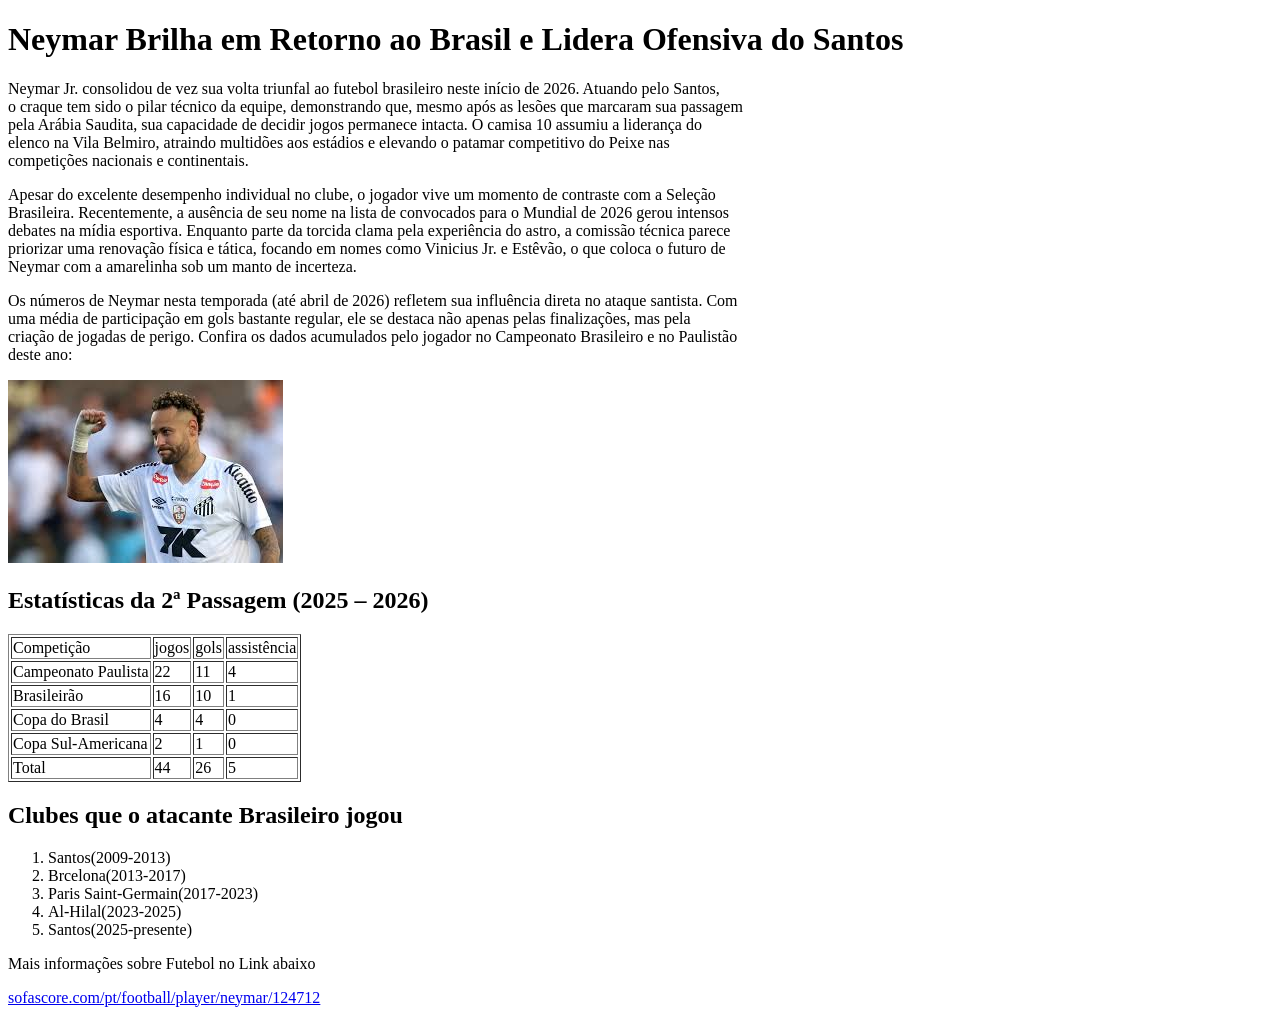
==== index.html @ d7aa2e0a "renomeei teste1.html to index.html" ====
<!DOCTYPE html>
<html lang="en">

<head>
    <meta charset="UTF-8">
    <meta name="viewport" content="width=device-width, initial-scale=1.0">
    <title>Neymar Brilha em Retorno ao Brasil e Lidera Ofensiva do Santos</title>
</head>

<body>
    <h1>Neymar Brilha em Retorno ao Brasil e Lidera Ofensiva do Santos</h1>

    <p>Neymar Jr. consolidou de vez sua volta triunfal ao futebol brasileiro neste início de 2026. Atuando pelo Santos,<br/>
        o craque tem sido o pilar técnico da equipe, demonstrando que, mesmo após as lesões que marcaram sua passagem<br/>
        pela Arábia Saudita, sua capacidade de decidir jogos permanece intacta. O camisa 10 assumiu a liderança do<br/>
        elenco na Vila Belmiro, atraindo multidões aos estádios e elevando o patamar competitivo do Peixe nas<br/>
        competições nacionais e continentais.</p>

    <p>Apesar do excelente desempenho individual no clube, o jogador vive um momento de contraste com a Seleção<br/>
        Brasileira. Recentemente, a ausência de seu nome na lista de convocados para o Mundial de 2026 gerou intensos<br/>
        debates na mídia esportiva. Enquanto parte da torcida clama pela experiência do astro, a comissão técnica parece<br/>
        priorizar uma renovação física e tática, focando em nomes como Vinicius Jr. e Estêvão, o que coloca o futuro de<br/>
        Neymar com a amarelinha sob um manto de incerteza.</p>

    <p>Os números de Neymar nesta temporada (até abril de 2026) refletem sua influência direta no ataque santista. Com<br/>
        uma média de participação em gols bastante regular, ele se destaca não apenas pelas finalizações, mas pela<br/>
        criação de jogadas de perigo. Confira os dados acumulados pelo jogador no Campeonato Brasileiro e no Paulistão<br/>
        deste ano:</p>

        <img src="neymar.jpg" alt="neymarnosantos">

    <h2>Estatísticas da 2ª Passagem (2025 – 2026)</h2>

    <table border="1px"> 

        <tr>
            <td>Competição</td>
            <td>jogos</td>
            <td>gols</td>
            <td>assistência</td>

        </tr>
        <tr>
            <td>Campeonato Paulista</td>
            <td> 22</td>
            <td>11</td>
            <td>4</td>
        </tr>
        <tr>
            <td>Brasileirão</td>
            <td>16</td>
            <td>10</td>
            <td>1</td>
        </tr>
        <tr>
            <td>Copa do Brasil</td>
            <td>4</td>
            <td>4</td>
            <td>0</td>
        </tr>
        <tr>
            <td>Copa Sul-Americana</td>
            <td>2</td>
            <td>1</td>
            <td>0</td>
        </tr>
        <tr>
            <td>Total</td>
            <td>44</td>
            <td>26</td>
            <td>5</td>
        </tr>

    </table>

    <h2>Clubes que o atacante Brasileiro jogou</h2>

    <ol>
        <li> Santos(2009-2013)</li>
        <li> Brcelona(2013-2017)</li>
        <li> Paris Saint-Germain(2017-2023)</li>
        <li> Al-Hilal(2023-2025)</li>
        <li> Santos(2025-presente)</li>
    </ol>

    <p>Mais informações sobre Futebol no Link abaixo</p>
    <a href="https://www.sofascore.com"target="_blank">sofascore.com/pt/football/player/neymar/124712</a>
</body>

</html>
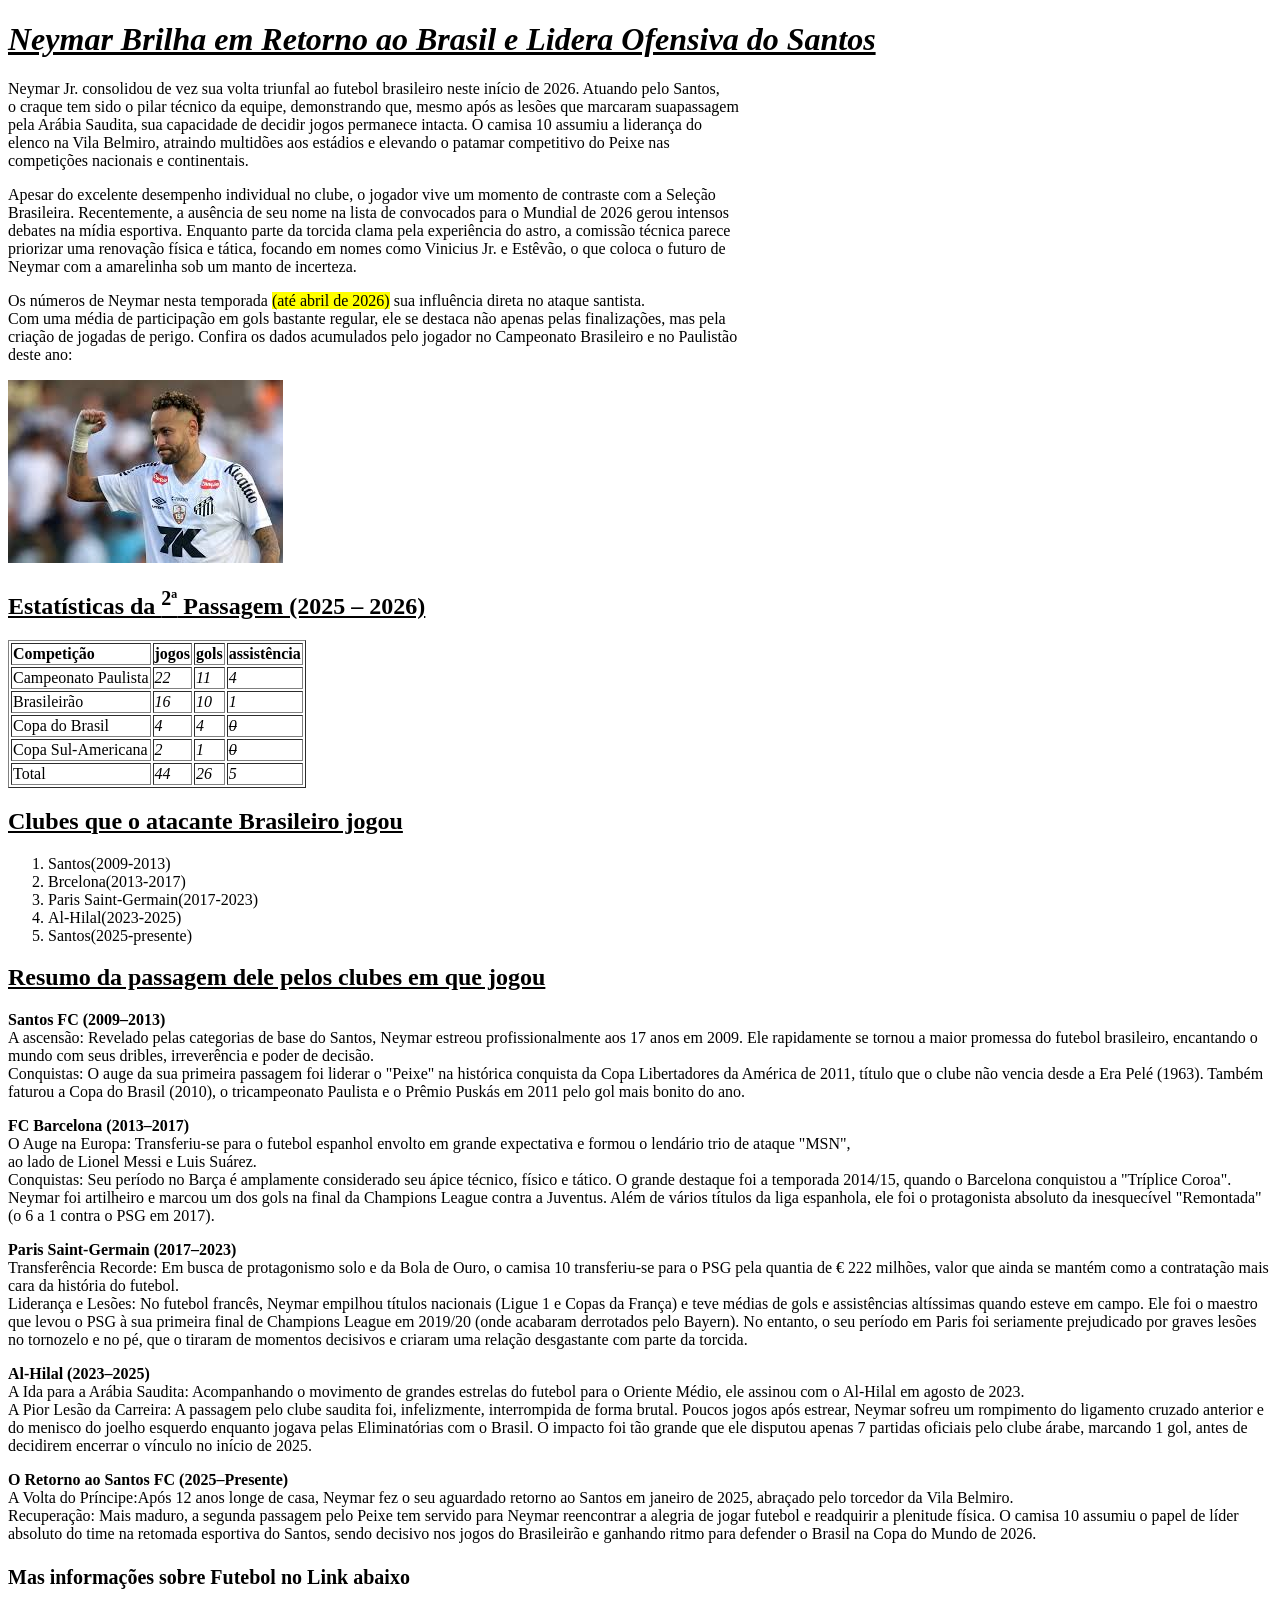
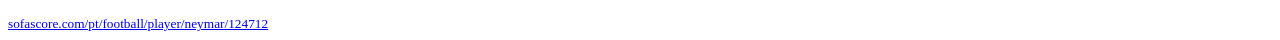
==== commit 5097f22e: "Adicionado negrito, texto sumbliado e outras teg de marcação" ====
--- a/index.html
+++ b/index.html
@@ -8,83 +8,129 @@
 </head>
 
 <body>
-    <h1>Neymar Brilha em Retorno ao Brasil e Lidera Ofensiva do Santos</h1>
+    <h1><em><ins> Neymar Brilha em Retorno ao Brasil e Lidera Ofensiva do Santos</ins></em></h1>
 
-    <p>Neymar Jr. consolidou de vez sua volta triunfal ao futebol brasileiro neste início de 2026. Atuando pelo Santos,<br/>
-        o craque tem sido o pilar técnico da equipe, demonstrando que, mesmo após as lesões que marcaram sua passagem<br/>
-        pela Arábia Saudita, sua capacidade de decidir jogos permanece intacta. O camisa 10 assumiu a liderança do<br/>
-        elenco na Vila Belmiro, atraindo multidões aos estádios e elevando o patamar competitivo do Peixe nas<br/>
+    <p> Neymar Jr. consolidou de vez sua volta triunfal ao futebol brasileiro neste início de 2026. Atuando pelo Santos,<br />
+        o craque tem sido o pilar técnico da equipe, demonstrando que, mesmo após as lesões que marcaram suapassagem<br />
+        pela Arábia Saudita, sua capacidade de decidir jogos permanece intacta. O camisa 10 assumiu a liderança do<br />
+        elenco na Vila Belmiro, atraindo multidões aos estádios e elevando o patamar competitivo do Peixe nas<br />
         competições nacionais e continentais.</p>
 
-    <p>Apesar do excelente desempenho individual no clube, o jogador vive um momento de contraste com a Seleção<br/>
-        Brasileira. Recentemente, a ausência de seu nome na lista de convocados para o Mundial de 2026 gerou intensos<br/>
-        debates na mídia esportiva. Enquanto parte da torcida clama pela experiência do astro, a comissão técnica parece<br/>
-        priorizar uma renovação física e tática, focando em nomes como Vinicius Jr. e Estêvão, o que coloca o futuro de<br/>
+    <p> Apesar do excelente desempenho individual no clube, o jogador vive um momento de contraste com a Seleção<br />
+        Brasileira. Recentemente, a ausência de seu nome na lista de convocados para o Mundial de 2026 gerou intensos<br />
+        debates na mídia esportiva. Enquanto parte da torcida clama pela experiência do astro, a comissão técnica parece<br />
+        priorizar uma renovação física e tática, focando em nomes como Vinicius Jr. e Estêvão, o que coloca o futuro de<br />
         Neymar com a amarelinha sob um manto de incerteza.</p>
 
-    <p>Os números de Neymar nesta temporada (até abril de 2026) refletem sua influência direta no ataque santista. Com<br/>
-        uma média de participação em gols bastante regular, ele se destaca não apenas pelas finalizações, mas pela<br/>
-        criação de jogadas de perigo. Confira os dados acumulados pelo jogador no Campeonato Brasileiro e no Paulistão<br/>
+    <p>Os números de Neymar nesta temporada <mark>(até abril de 2026)</mark> sua influência direta no ataque santista.<br> Com
+        uma média de participação em gols bastante regular, ele se destaca não apenas pelas finalizações, mas pela<br />
+        criação de jogadas de perigo. Confira os dados acumulados pelo jogador no Campeonato Brasileiro e no
+        Paulistão<br />
         deste ano:</p>
 
-        <img src="neymar.jpg" alt="neymarnosantos">
+    <img src="neymar.jpg" alt="neymarnosantos">
 
-    <h2>Estatísticas da 2ª Passagem (2025 – 2026)</h2>
+    <h2><ins>Estatísticas da <sup>2ª</sup> Passagem (2025 – 2026)</ins></h2>
 
-    <table border="1px"> 
+    <table border="1px">
 
         <tr>
-            <td>Competição</td>
-            <td>jogos</td>
-            <td>gols</td>
-            <td>assistência</td>
+            <td><strong>Competição</strong></td>
+            <td><strong>jogos</strong></td>
+            <td><strong>gols</strong></td>
+            <td><strong>assistência</strong></td>
 
         </tr>
         <tr>
             <td>Campeonato Paulista</td>
-            <td> 22</td>
-            <td>11</td>
-            <td>4</td>
+            <td><i>22</i></td>
+            <td><i>11</i></td>
+            <td><i>4</i></td>
         </tr>
         <tr>
             <td>Brasileirão</td>
-            <td>16</td>
-            <td>10</td>
-            <td>1</td>
+            <td><i>16</i></td>
+            <td><i>10</i></td>
+            <td><i>1</i></td>
         </tr>
         <tr>
             <td>Copa do Brasil</td>
-            <td>4</td>
-            <td>4</td>
-            <td>0</td>
+            <td><i>4</i></td>
+            <td><i>4</i></td>
+            <td><i><del>0</del></i></td>
         </tr>
         <tr>
             <td>Copa Sul-Americana</td>
-            <td>2</td>
-            <td>1</td>
-            <td>0</td>
+            <td><i>2</i></td>
+            <td><i>1</i></td>
+            <td><i><del>0</del></i></td>
         </tr>
         <tr>
             <td>Total</td>
-            <td>44</td>
-            <td>26</td>
-            <td>5</td>
+            <td><i>44</i></td>
+            <td><i>26</i></td>
+            <td><i>5</i></td>
         </tr>
 
     </table>
 
-    <h2>Clubes que o atacante Brasileiro jogou</h2>
+    <h2><ins>Clubes que o atacante Brasileiro jogou</ins></h2>
 
     <ol>
-        <li> Santos(2009-2013)</li>
+        <li>Santos(2009-2013)</li>
         <li> Brcelona(2013-2017)</li>
         <li> Paris Saint-Germain(2017-2023)</li>
         <li> Al-Hilal(2023-2025)</li>
         <li> Santos(2025-presente)</li>
     </ol>
 
-    <p>Mais informações sobre Futebol no Link abaixo</p>
-    <a href="https://www.sofascore.com"target="_blank">sofascore.com/pt/football/player/neymar/124712</a>
+    <h2><ins>Resumo da passagem dele pelos clubes em que jogou</ins></h2>
+
+    <p><b>Santos FC (2009–2013)</b><br>
+        A ascensão: Revelado pelas categorias de base do Santos, Neymar estreou profissionalmente aos 17 anos em 2009. Ele rapidamente se tornou a maior promessa do futebol brasileiro, encantando o mundo com seus dribles,
+        irreverência e poder de decisão.<br>
+        Conquistas: O auge da sua primeira passagem foi liderar o "Peixe" na histórica conquista da Copa
+        Libertadores da América de 2011, título que o clube não vencia desde a Era Pelé (1963). Também faturou a
+        Copa do Brasil (2010), o tricampeonato Paulista e o Prêmio Puskás em 2011 pelo gol mais bonito do ano.
+    </p>
+
+    <p><b>FC Barcelona (2013–2017)</b><br>
+        O Auge na Europa: Transferiu-se para o futebol espanhol envolto em grande expectativa e formou o lendário trio
+        de ataque "MSN",<br> ao lado de Lionel Messi e Luis Suárez.<br>
+        Conquistas: Seu período no Barça é amplamente considerado seu ápice técnico, físico e tático. O grande destaque
+        foi a temporada 2014/15, quando o Barcelona conquistou a "Tríplice Coroa". Neymar foi artilheiro e marcou um dos
+        gols na final da Champions League contra a Juventus. Além de vários títulos da liga espanhola, ele foi o
+        protagonista absoluto da inesquecível "Remontada" (o 6 a 1 contra o PSG em 2017).</p>
+
+    <P><b>Paris Saint-Germain (2017–2023)</b><br>
+        Transferência Recorde: Em busca de protagonismo solo e da Bola de Ouro, o camisa 10 transferiu-se para o PSG
+        pela quantia de € 222 milhões, valor que ainda se mantém como a contratação mais cara da história do
+        futebol.<br>
+        Liderança e Lesões: No futebol francês, Neymar empilhou títulos nacionais (Ligue 1 e Copas da França) e teve
+        médias de gols e assistências altíssimas quando esteve em campo. Ele foi o maestro que levou o PSG à sua
+        primeira final de Champions League em 2019/20 (onde acabaram derrotados pelo Bayern). No entanto, o seu período
+        em Paris foi seriamente prejudicado por graves lesões no tornozelo e no pé, que o tiraram de momentos decisivos
+        e criaram uma relação desgastante com parte da torcida.
+    </P>
+
+    <p><b>Al-Hilal (2023–2025)</b><br>
+        A Ida para a Arábia Saudita: Acompanhando o movimento de grandes estrelas do futebol para o Oriente Médio, ele
+        assinou com o Al-Hilal em agosto de 2023.<br>
+        A Pior Lesão da Carreira: A passagem pelo clube saudita foi, infelizmente, interrompida de forma brutal. Poucos
+        jogos após estrear, Neymar sofreu um rompimento do ligamento cruzado anterior e do menisco do joelho esquerdo
+        enquanto jogava pelas Eliminatórias com o Brasil. O impacto foi tão grande que ele disputou apenas 7 partidas
+        oficiais pelo clube árabe, marcando 1 gol, antes de decidirem encerrar o vínculo no início de 2025.</p>
+
+    <p><b>O Retorno ao Santos FC (2025–Presente)</b>        <br>
+        A Volta do Príncipe:Após 12 anos longe de casa, Neymar fez o seu aguardado retorno ao Santos em janeiro de
+        2025, abraçado pelo torcedor da Vila Belmiro.<br>
+        Recuperação: Mais maduro, a segunda passagem pelo Peixe tem servido para Neymar reencontrar a alegria de jogar
+        futebol e readquirir a plenitude física. O camisa 10 assumiu o papel de líder absoluto do time na retomada
+        esportiva do Santos, sendo decisivo nos jogos do Brasileirão e ganhando ritmo para defender o Brasil na Copa do
+        Mundo de 2026.</p>
+
+    <h2><b><small>Mas informações sobre Futebol no Link abaixo</small></b></h2>
+    <sub><a href="https://www.sofascore.com" target="_blank">sofascore.com/pt/football/player/neymar/124712</a></sub>
 </body>
 
 </html>
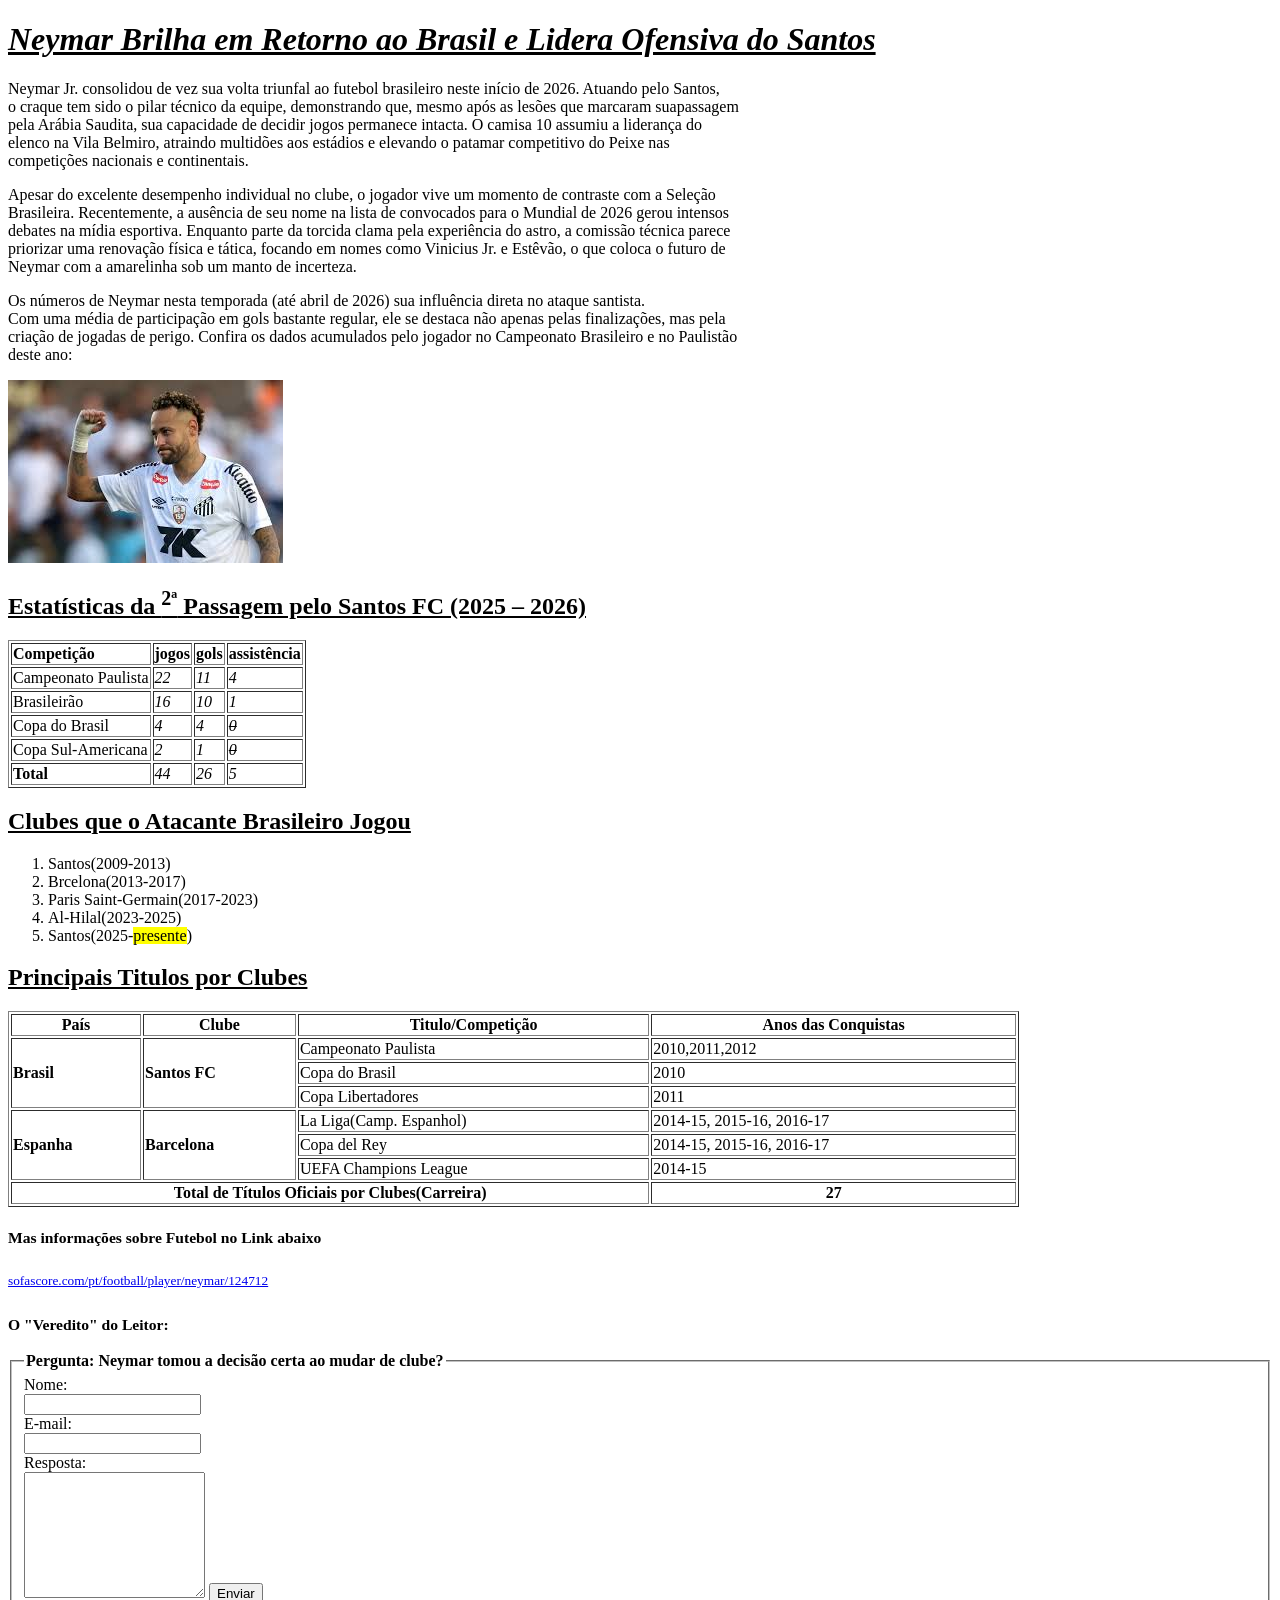
==== commit 2a5f3088: "Adicionado Tabelas com colspan e rowspan e um formulário HTML" ====
--- a/index.html
+++ b/index.html
@@ -22,7 +22,7 @@
         priorizar uma renovação física e tática, focando em nomes como Vinicius Jr. e Estêvão, o que coloca o futuro de<br />
         Neymar com a amarelinha sob um manto de incerteza.</p>
 
-    <p>Os números de Neymar nesta temporada <mark>(até abril de 2026)</mark> sua influência direta no ataque santista.<br> Com
+    <p>Os números de Neymar nesta temporada (até abril de 2026) sua influência direta no ataque santista.<br> Com
         uma média de participação em gols bastante regular, ele se destaca não apenas pelas finalizações, mas pela<br />
         criação de jogadas de perigo. Confira os dados acumulados pelo jogador no Campeonato Brasileiro e no
         Paulistão<br />
@@ -30,7 +30,7 @@
 
     <img src="neymar.jpg" alt="neymarnosantos">
 
-    <h2><ins>Estatísticas da <sup>2ª</sup> Passagem (2025 – 2026)</ins></h2>
+    <h2><ins>Estatísticas da <sup>2ª</sup> Passagem pelo Santos FC (2025 – 2026)</ins></h2>
 
     <table border="1px">
 
@@ -66,7 +66,7 @@
             <td><i><del>0</del></i></td>
         </tr>
         <tr>
-            <td>Total</td>
+            <td><b>Total</b></td>
             <td><i>44</i></td>
             <td><i>26</i></td>
             <td><i>5</i></td>
@@ -74,63 +74,85 @@
 
     </table>
 
-    <h2><ins>Clubes que o atacante Brasileiro jogou</ins></h2>
+    <h2><ins>Clubes que o Atacante Brasileiro Jogou</ins></h2>
 
     <ol>
         <li>Santos(2009-2013)</li>
         <li> Brcelona(2013-2017)</li>
         <li> Paris Saint-Germain(2017-2023)</li>
         <li> Al-Hilal(2023-2025)</li>
-        <li> Santos(2025-presente)</li>
+        <li> Santos(2025-<mark>presente</mark>)</li>
     </ol>
 
-    <h2><ins>Resumo da passagem dele pelos clubes em que jogou</ins></h2>
+    <h2><ins>Principais Titulos por Clubes</ins></h2>
+    
+    <table border="1" style="width: 80%;">
+        <tr>
+        <th>País</th>
+        <th>Clube</th>
+        <th>Titulo/Competição</th>
+        <th>Anos das Conquistas</th>
+        </tr>
 
-    <p><b>Santos FC (2009–2013)</b><br>
-        A ascensão: Revelado pelas categorias de base do Santos, Neymar estreou profissionalmente aos 17 anos em 2009. Ele rapidamente se tornou a maior promessa do futebol brasileiro, encantando o mundo com seus dribles,
-        irreverência e poder de decisão.<br>
-        Conquistas: O auge da sua primeira passagem foi liderar o "Peixe" na histórica conquista da Copa
-        Libertadores da América de 2011, título que o clube não vencia desde a Era Pelé (1963). Também faturou a
-        Copa do Brasil (2010), o tricampeonato Paulista e o Prêmio Puskás em 2011 pelo gol mais bonito do ano.
-    </p>
+        <tr>
+            <td rowspan="3"><b>Brasil</b></td>
+            <td rowspan="3"><b>Santos FC</b></td>
+            <td>Campeonato Paulista</td>
+            <td>2010,2011,2012</td>
+        </tr>
+        <tr>
+            <td>Copa do Brasil</td>
+            <td>2010</td>
+        </tr>
+        <tr>
+            <td>Copa Libertadores</td>
+            <td>2011</td>
+        </tr>
+        <tr>
+            <td rowspan="3"><b>Espanha</b></td>
+            <td rowspan="3"><b>Barcelona</b></td>
+            <td>La Liga(Camp. Espanhol)</td>
+            <td>2014-15, 2015-16, 2016-17</td>
+        </tr>
+        <tr>
+            <td>Copa del Rey</td>
+            <td>2014-15, 2015-16, 2016-17</td>
+        </tr>
+        <tr>
+            <td>UEFA Champions League</td>
+            <td>2014-15</td>
+        </tr>
+        <tr>
+            <th colspan="3">Total de Títulos Oficiais por Clubes(Carreira)</th>
+            <th>27</th>
+        </tr>
 
-    <p><b>FC Barcelona (2013–2017)</b><br>
-        O Auge na Europa: Transferiu-se para o futebol espanhol envolto em grande expectativa e formou o lendário trio
-        de ataque "MSN",<br> ao lado de Lionel Messi e Luis Suárez.<br>
-        Conquistas: Seu período no Barça é amplamente considerado seu ápice técnico, físico e tático. O grande destaque
-        foi a temporada 2014/15, quando o Barcelona conquistou a "Tríplice Coroa". Neymar foi artilheiro e marcou um dos
-        gols na final da Champions League contra a Juventus. Além de vários títulos da liga espanhola, ele foi o
-        protagonista absoluto da inesquecível "Remontada" (o 6 a 1 contra o PSG em 2017).</p>
+    </table>
 
-    <P><b>Paris Saint-Germain (2017–2023)</b><br>
-        Transferência Recorde: Em busca de protagonismo solo e da Bola de Ouro, o camisa 10 transferiu-se para o PSG
-        pela quantia de € 222 milhões, valor que ainda se mantém como a contratação mais cara da história do
-        futebol.<br>
-        Liderança e Lesões: No futebol francês, Neymar empilhou títulos nacionais (Ligue 1 e Copas da França) e teve
-        médias de gols e assistências altíssimas quando esteve em campo. Ele foi o maestro que levou o PSG à sua
-        primeira final de Champions League em 2019/20 (onde acabaram derrotados pelo Bayern). No entanto, o seu período
-        em Paris foi seriamente prejudicado por graves lesões no tornozelo e no pé, que o tiraram de momentos decisivos
-        e criaram uma relação desgastante com parte da torcida.
-    </P>
 
-    <p><b>Al-Hilal (2023–2025)</b><br>
-        A Ida para a Arábia Saudita: Acompanhando o movimento de grandes estrelas do futebol para o Oriente Médio, ele
-        assinou com o Al-Hilal em agosto de 2023.<br>
-        A Pior Lesão da Carreira: A passagem pelo clube saudita foi, infelizmente, interrompida de forma brutal. Poucos
-        jogos após estrear, Neymar sofreu um rompimento do ligamento cruzado anterior e do menisco do joelho esquerdo
-        enquanto jogava pelas Eliminatórias com o Brasil. O impacto foi tão grande que ele disputou apenas 7 partidas
-        oficiais pelo clube árabe, marcando 1 gol, antes de decidirem encerrar o vínculo no início de 2025.</p>
+    <h3><b><small>Mas informações sobre Futebol no Link abaixo</small></b></h3>
+    <sub><a href="https://www.sofascore.com" target="_blank">sofascore.com/pt/football/player/neymar/124712</a></sub>
 
-    <p><b>O Retorno ao Santos FC (2025–Presente)</b>        <br>
-        A Volta do Príncipe:Após 12 anos longe de casa, Neymar fez o seu aguardado retorno ao Santos em janeiro de
-        2025, abraçado pelo torcedor da Vila Belmiro.<br>
-        Recuperação: Mais maduro, a segunda passagem pelo Peixe tem servido para Neymar reencontrar a alegria de jogar
-        futebol e readquirir a plenitude física. O camisa 10 assumiu o papel de líder absoluto do time na retomada
-        esportiva do Santos, sendo decisivo nos jogos do Brasileirão e ganhando ritmo para defender o Brasil na Copa do
-        Mundo de 2026.</p>
 
-    <h2><b><small>Mas informações sobre Futebol no Link abaixo</small></b></h2>
-    <sub><a href="https://www.sofascore.com" target="_blank">sofascore.com/pt/football/player/neymar/124712</a></sub>
+    <h3><sub>O "Veredito" do Leitor:</sub></h3>
+    
+    <fieldset>
+        <legend><strong>Pergunta: Neymar tomou a decisão certa ao mudar de clube?</strong></legend>
+    <form action="#" method="=post">
+        
+        <label for="nome">Nome:</label><br>
+        <input type="text" id="nome" name="name" required><br>
+
+        <label for="email">E-mail:</label><br>
+        <input type="email" id="email" name="email" required><br>
+
+        <label for="mensagem">Resposta:</label><br>
+        <textarea id="mensagem" name="mensagem" rows="8" required></textarea>
+
+        <button type="submit">Enviar</button>
+        
+    </form>
+    </fieldset>
 </body>
 
 </html>
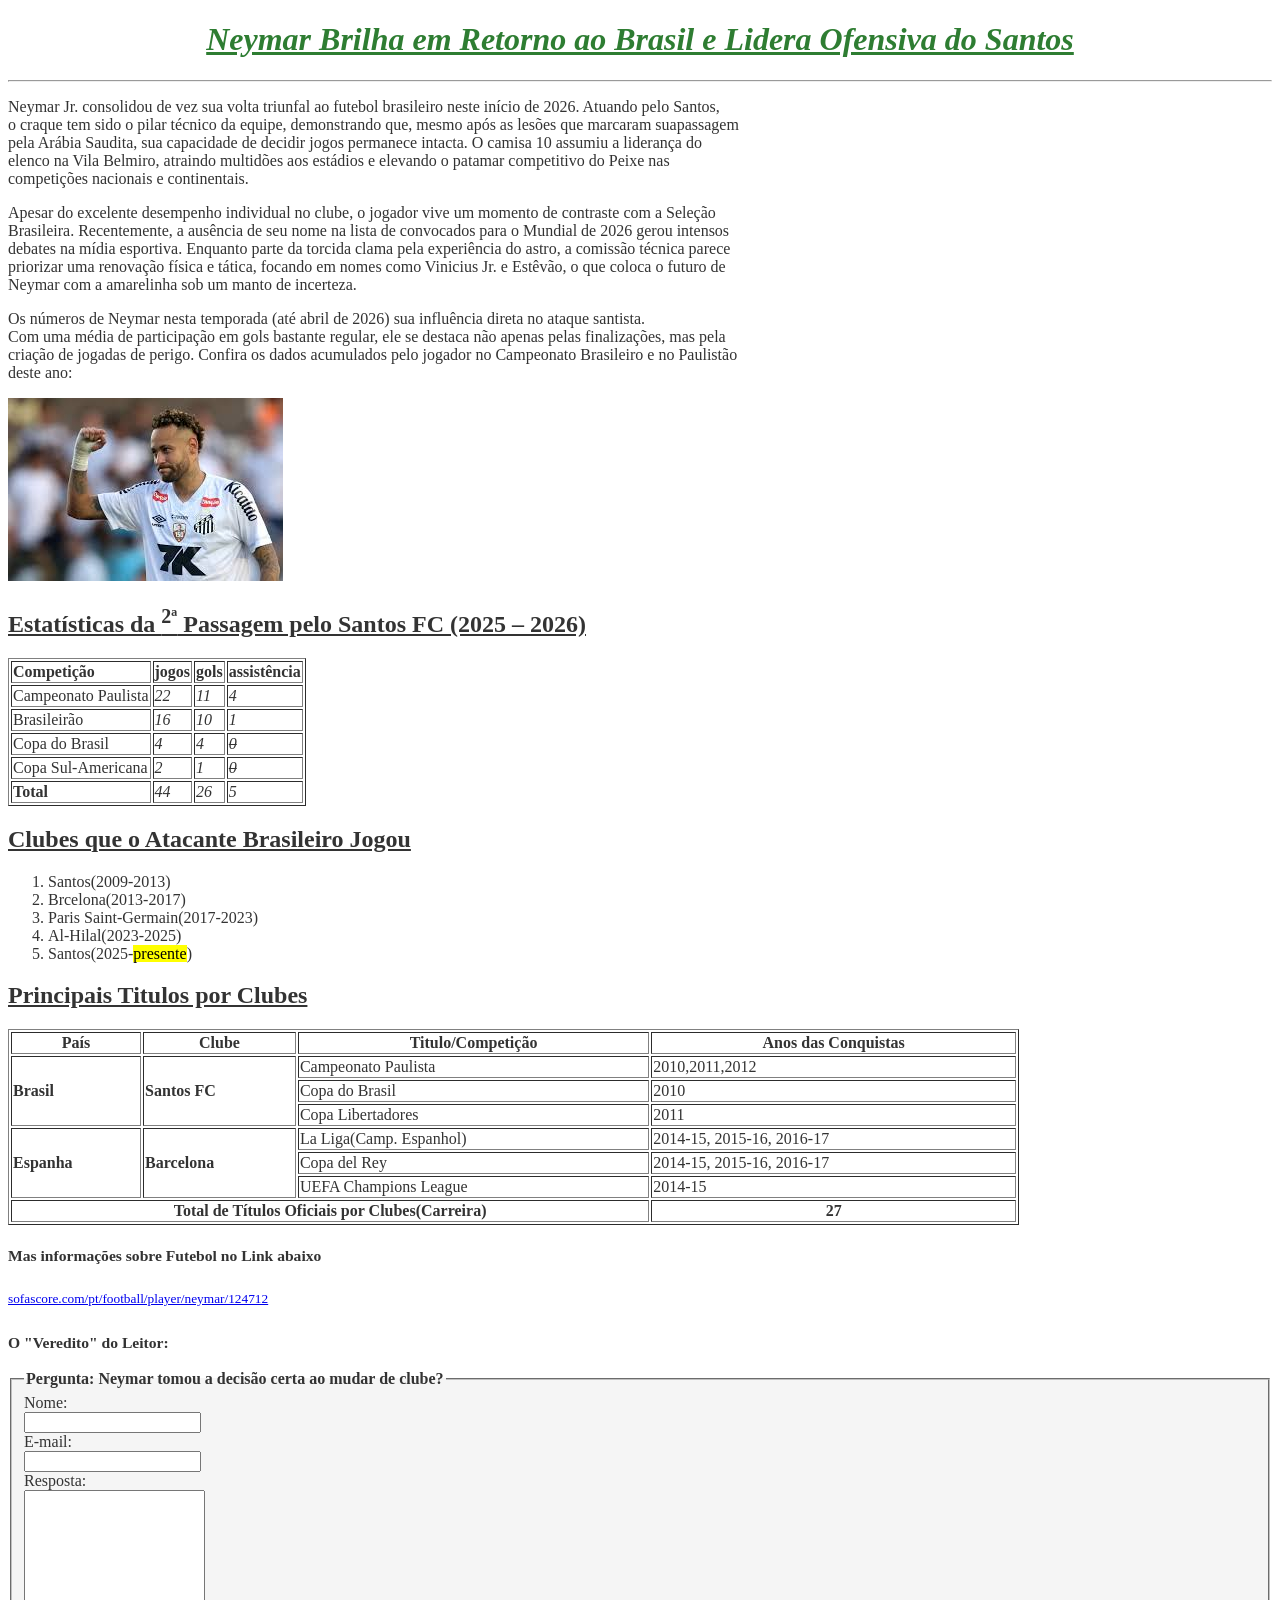
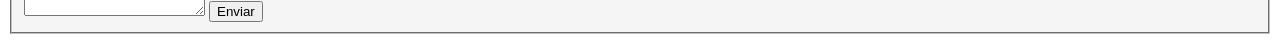
==== commit 0db205b0: "Adicionado estilo css e cores nas teg body,h1,fieldset e footer." ====
--- a/index.html
+++ b/index.html
@@ -5,11 +5,13 @@
     <meta charset="UTF-8">
     <meta name="viewport" content="width=device-width, initial-scale=1.0">
     <title>Neymar Brilha em Retorno ao Brasil e Lidera Ofensiva do Santos</title>
+
+    <link rel="stylesheet" href="index.css" />
 </head>
 
 <body>
     <h1><em><ins> Neymar Brilha em Retorno ao Brasil e Lidera Ofensiva do Santos</ins></em></h1>
-
+<hr>
     <p> Neymar Jr. consolidou de vez sua volta triunfal ao futebol brasileiro neste início de 2026. Atuando pelo Santos,<br />
         o craque tem sido o pilar técnico da equipe, demonstrando que, mesmo após as lesões que marcaram suapassagem<br />
         pela Arábia Saudita, sua capacidade de decidir jogos permanece intacta. O camisa 10 assumiu a liderança do<br />
--- a/index.css
+++ b/index.css
@@ -0,0 +1,13 @@
+body {
+    color: #333333;
+}
+h1 {
+    color: #2e7d32;
+    text-align: center
+}
+fieldset {
+    background-color: #f5f5f5;
+}
+footer {
+    background-color: #e8f5e9;
+}
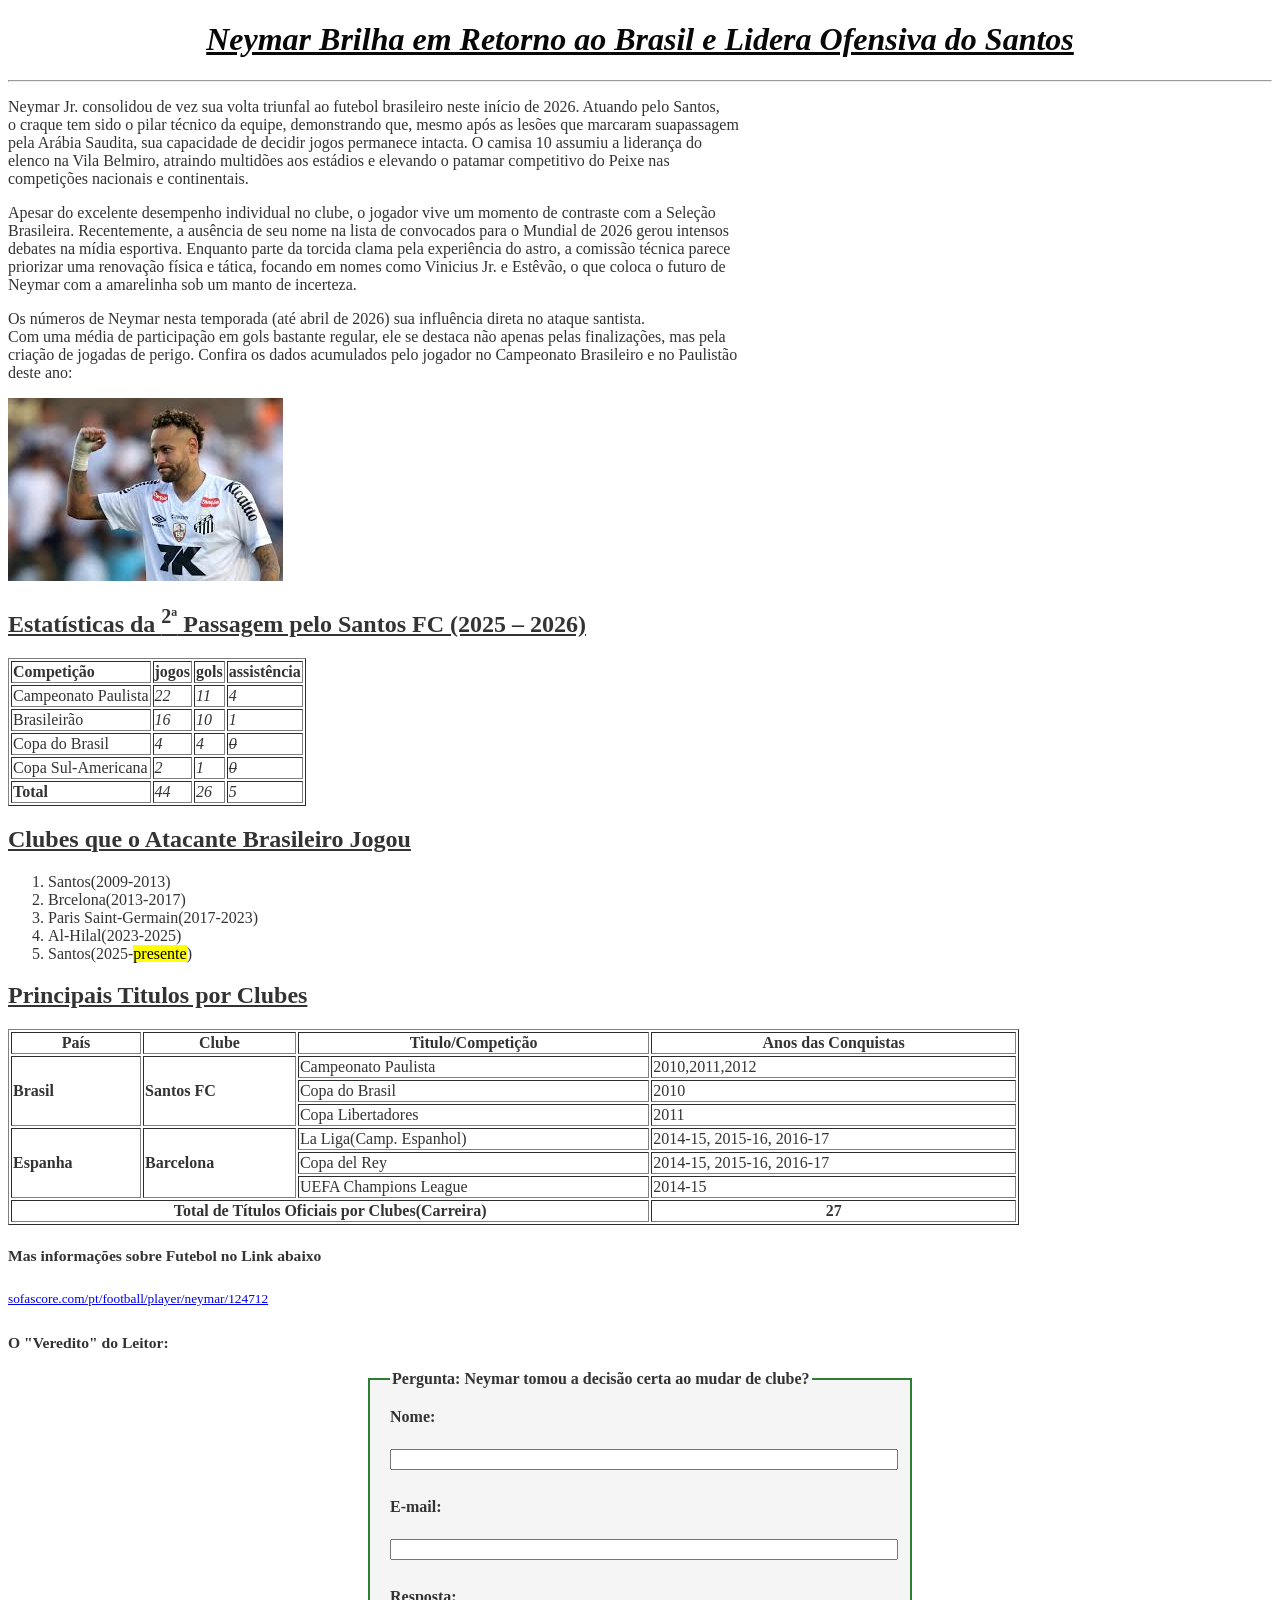
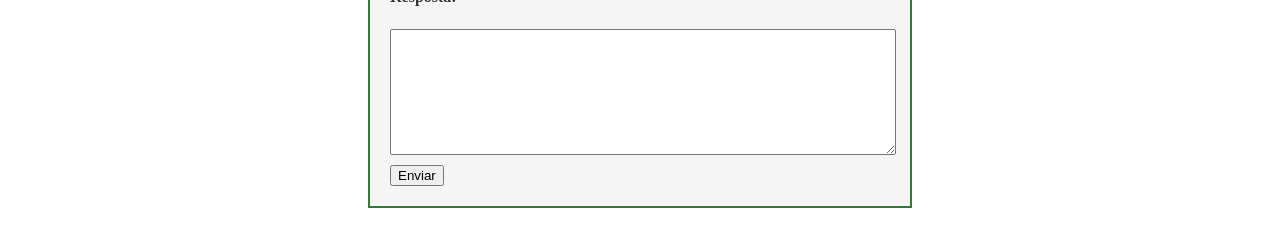
==== commit 1e452360: "Adicionado  caixa contato e seletores personalizados" ====
--- a/index.html
+++ b/index.html
@@ -138,7 +138,7 @@
 
     <h3><sub>O "Veredito" do Leitor:</sub></h3>
     
-    <fieldset>
+    <fieldset class="caixa-contato">
         <legend><strong>Pergunta: Neymar tomou a decisão certa ao mudar de clube?</strong></legend>
     <form action="#" method="=post">
         
--- a/index.css
+++ b/index.css
@@ -2,7 +2,7 @@
     color: #333333;
 }
 h1 {
-    color: #2e7d32;
+    color: #080808;
     text-align: center
 }
 fieldset {
@@ -10,4 +10,45 @@
 }
 footer {
     background-color: #e8f5e9;
+}
+.caixa-contato {
+    background-color: #f5f5f5;
+    border: 2px solid #135318;
+    padding: 20px;
+    max-width: 500px;
+    margin: 0 auto 30px auto
+}
+.caixa-contato label,
+.caixa-contato input,
+.caixa-contato textarea {
+    display: block;
+    width: 100%;
+    margin-bottom: 10px;
+}
+.caixa-contato label {
+    font-weight: bold;
+    margin-bottom: 5px;
+}
+#btn-enviar {
+    display: block;
+    width: 100%;
+    background-color: #227727;
+    color: #ffffff;
+    border: none;
+    padding: 12px;
+    cursor: pointer;
+    font-weight: bold;
+}
+.caixa-contato {
+    background-color: #f5f5f5;
+    border: 2px solid #2e7d32;
+    padding: 20px;
+    margin-bottom: 30px;
+}
+#btn-enviar {
+    background-color: #2e7d32;
+    color: #ffffff;
+    border: none;
+    padding: 10px 20px;
+    cursor: pointer;
 }
